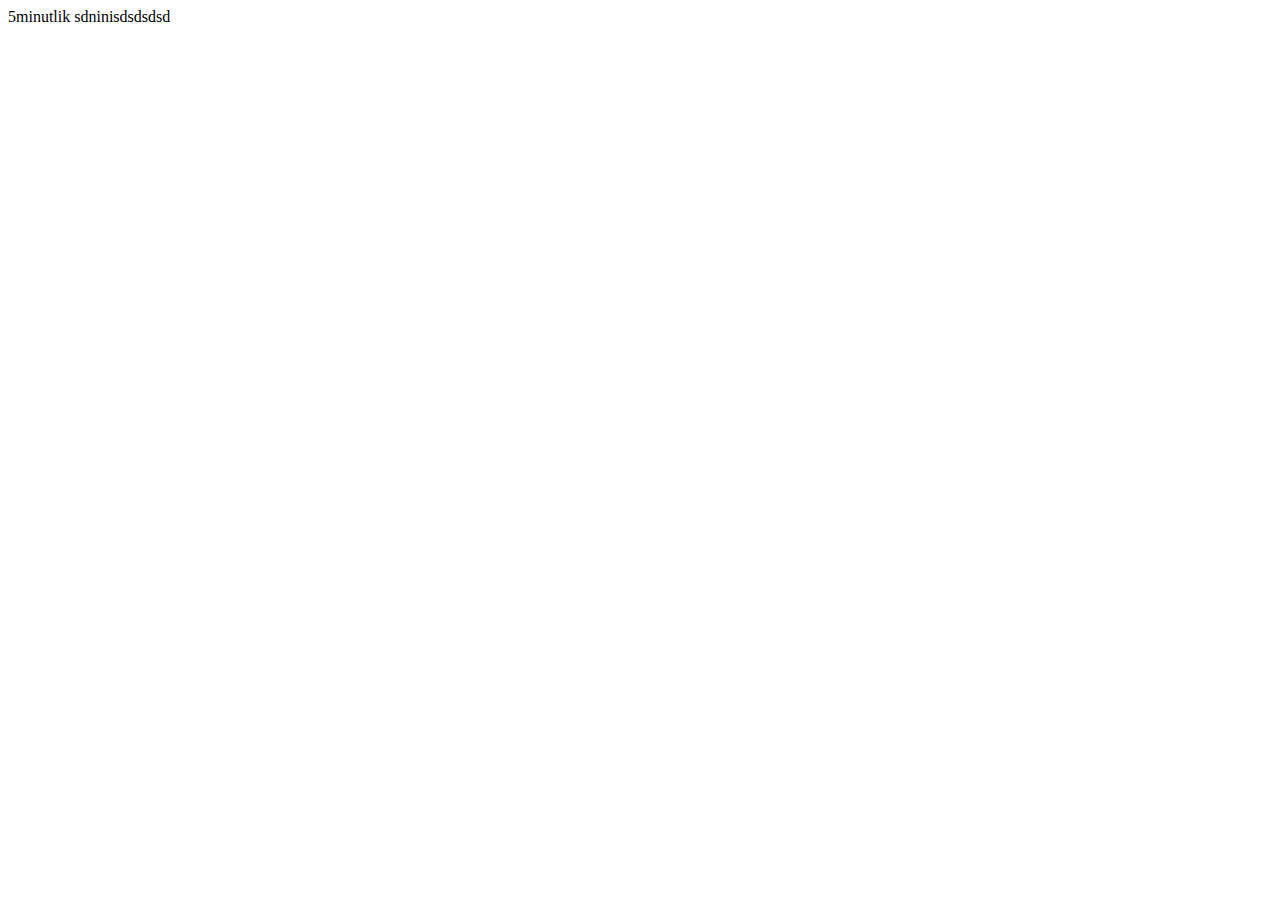
==== index.html @ 342463da "Add indexx sdsdsdsd" ====
<!DOCTYPE html>
<html lang="en">
<head>
    <meta charset="UTF-8">
    <meta name="viewport" content="width=device-width, initial-scale=1.0">
    <title>Document</title>
</head>
<body>
    5minutlik sdninisdsdsdsd
</body>
</html>
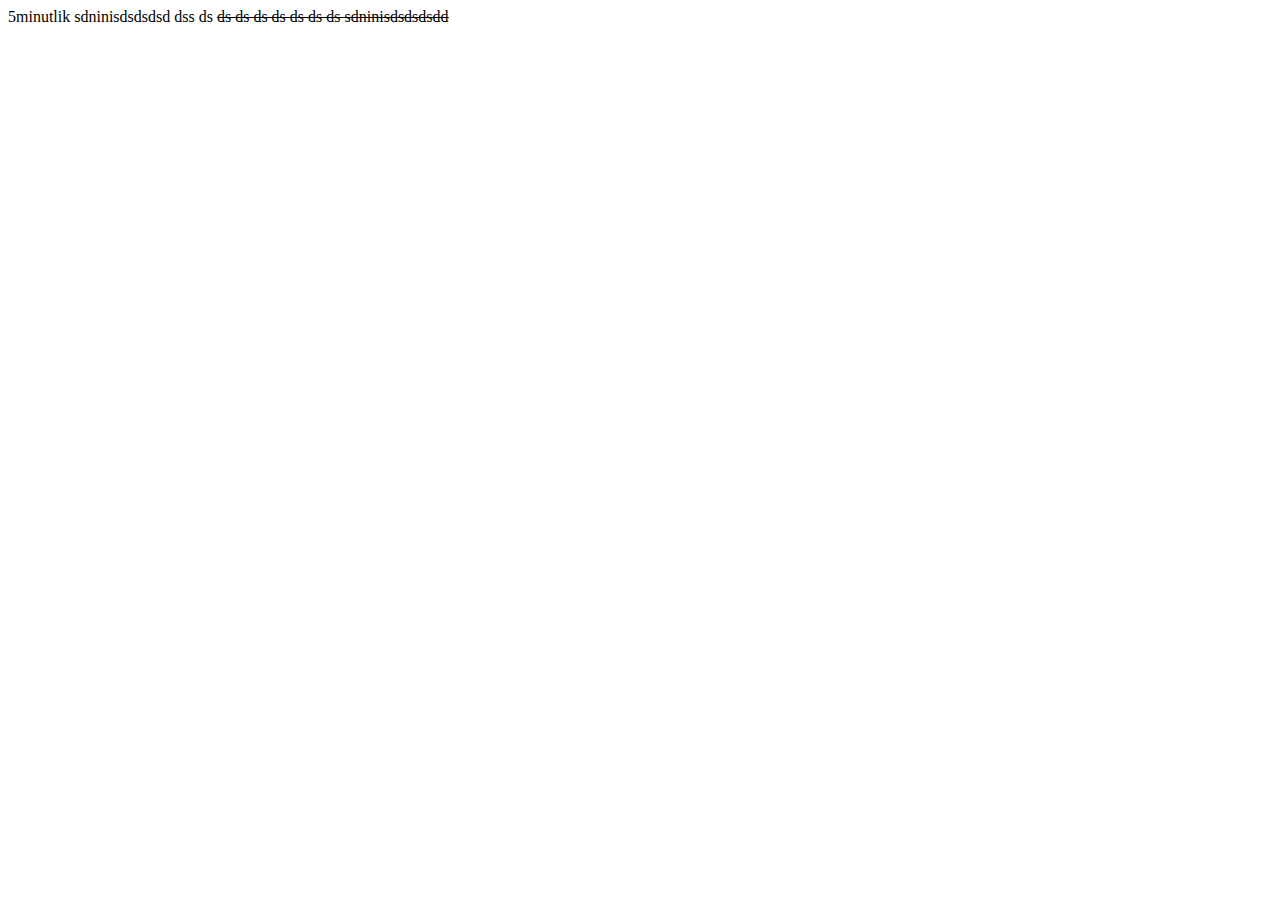
==== commit 63b99644: "Add" ====
--- a/index.html
+++ b/index.html
@@ -7,5 +7,21 @@
 </head>
 <body>
     5minutlik sdninisdsdsdsd
+
+    dss
+    ds
+    <datagrid>
+
+        <datagrid><s>ds
+            ds
+            ds
+            ds
+            ds
+            <datagrid><s>ds
+                ds
+                <datagrid>sdninisdsdsdsdd</datagrid>
+            </s></datagrid>
+        </s></datagrid>
+    </datagrid>
 </body>
 </html>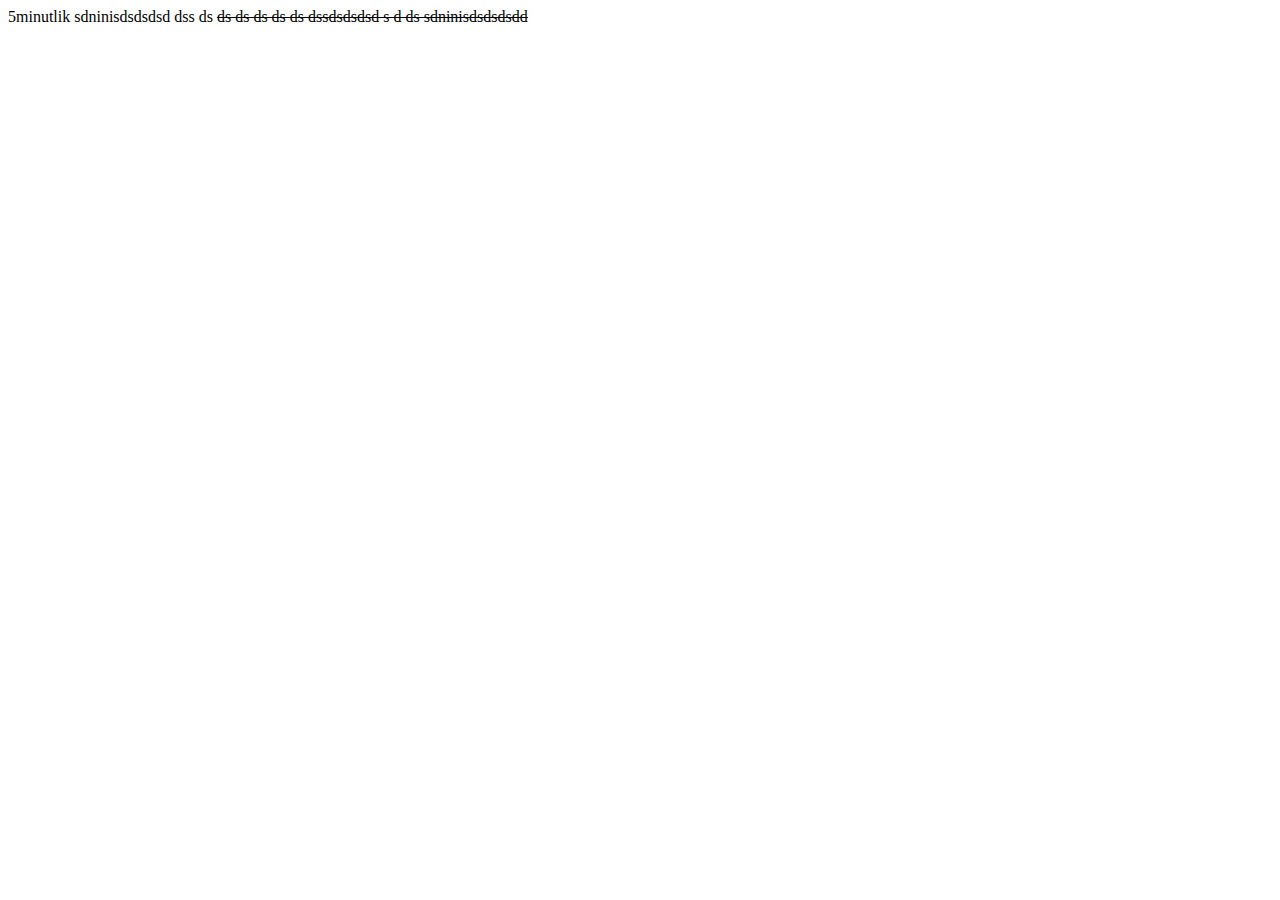
==== commit 73af252e: "add header" ====
--- a/index.html
+++ b/index.html
@@ -17,7 +17,10 @@
             ds
             ds
             ds
-            <datagrid><s>ds
+            <datagrid><s>dssdsdsdsd
+                <s><datagrid><datagrid><datagrid><s>s
+                    <datagrid>d</datagrid>
+                </s></datagrid></datagrid></datagrid></s>
                 ds
                 <datagrid>sdninisdsdsdsdd</datagrid>
             </s></datagrid>
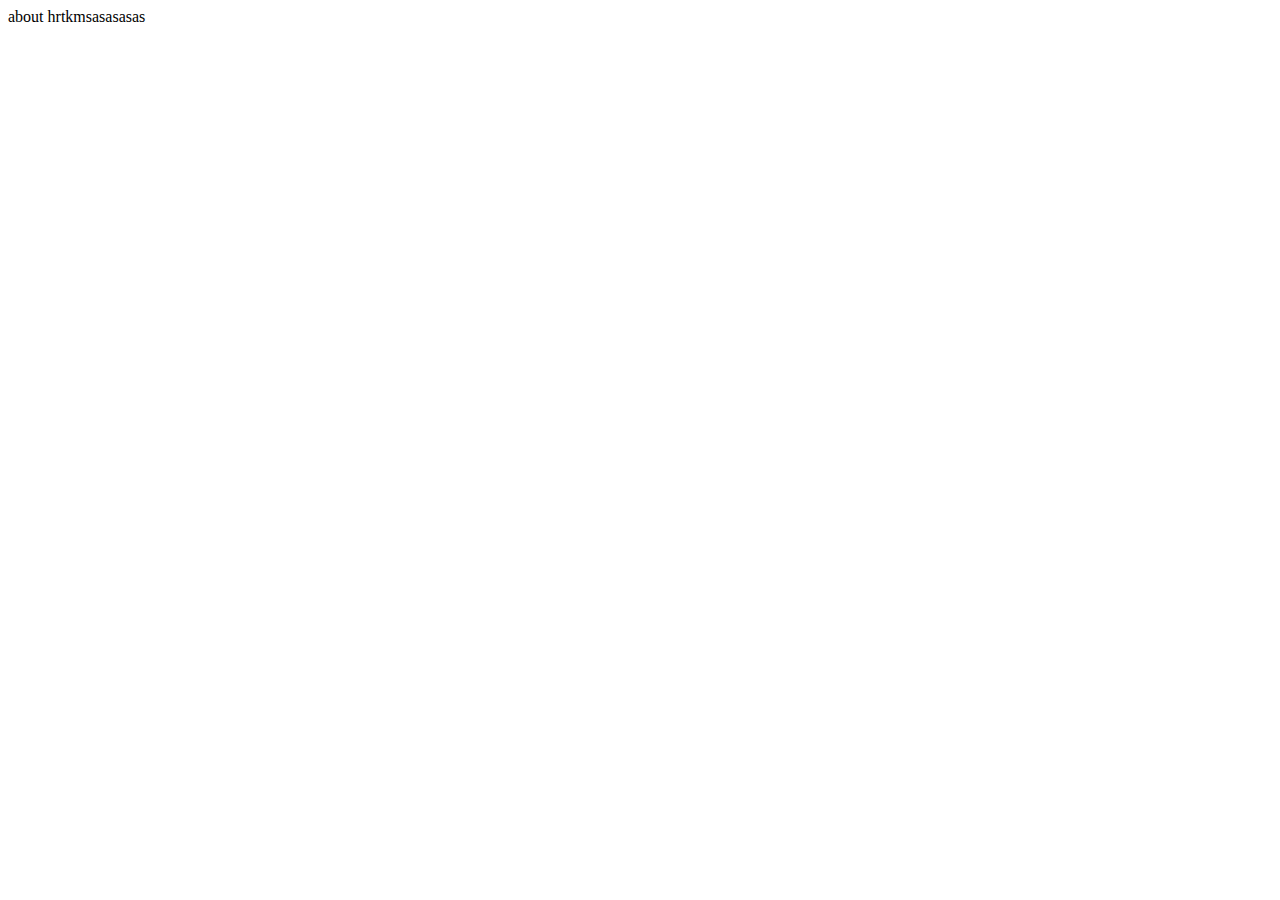
==== commit 3db4e845: "add header" ====
--- a/index.html
+++ b/index.html
@@ -6,25 +6,6 @@
     <title>Document</title>
 </head>
 <body>
-    5minutlik sdninisdsdsdsd
-
-    dss
-    ds
-    <datagrid>
-
-        <datagrid><s>ds
-            ds
-            ds
-            ds
-            ds
-            <datagrid><s>dssdsdsdsd
-                <s><datagrid><datagrid><datagrid><s>s
-                    <datagrid>d</datagrid>
-                </s></datagrid></datagrid></datagrid></s>
-                ds
-                <datagrid>sdninisdsdsdsdd</datagrid>
-            </s></datagrid>
-        </s></datagrid>
-    </datagrid>
+    about hrtkmsasasasas
 </body>
 </html>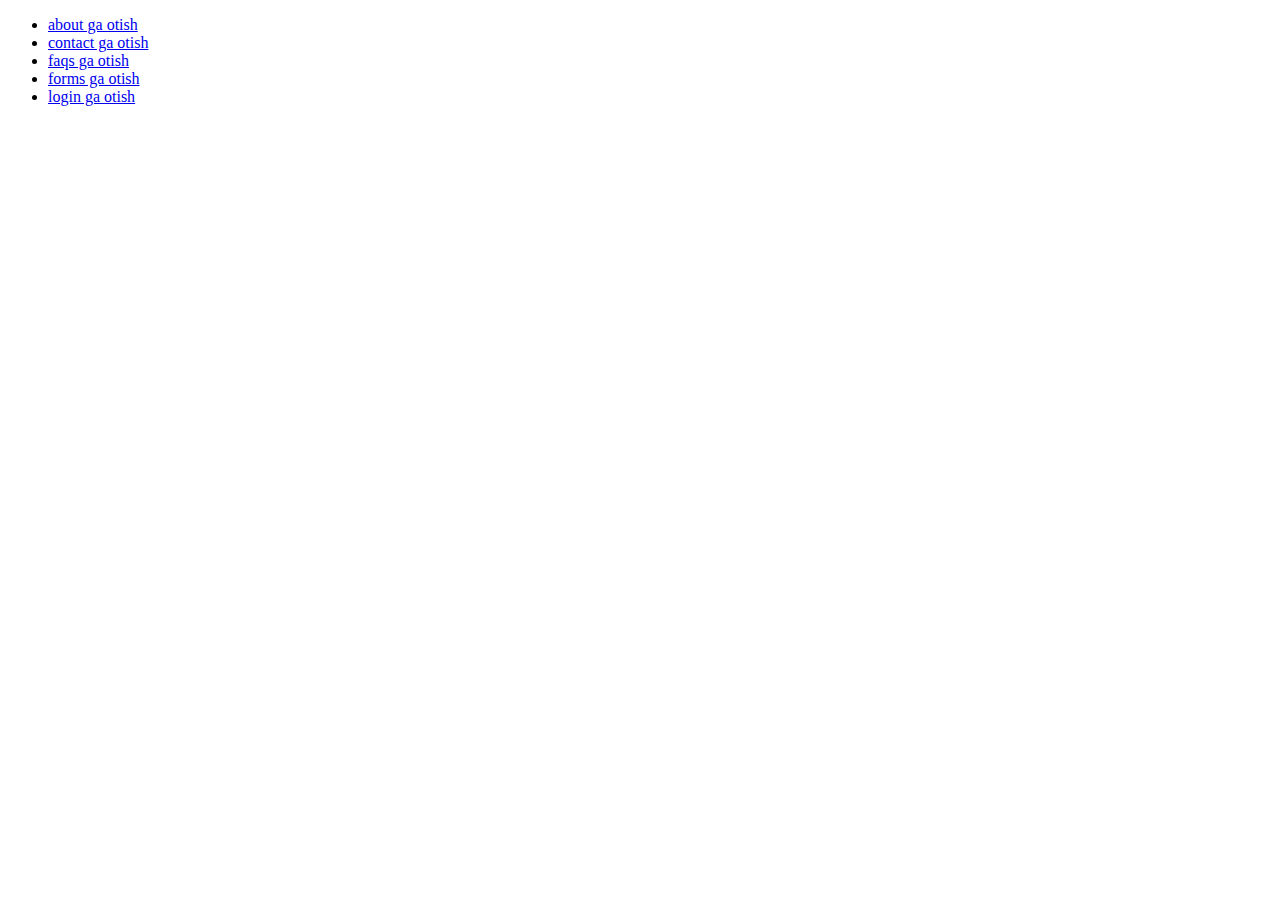
==== commit 33f052c4: "add" ====
--- a/index.html
+++ b/index.html
@@ -6,6 +6,32 @@
     <title>Document</title>
 </head>
 <body>
-    about hrtkmsasasasas
+    <ul>
+        <li>
+            <a href="/about.html">
+                about ga otish
+            </a>
+        </li>
+        <li>
+            <a href="/contact.html">
+                contact ga otish
+            </a>
+        </li>
+        <li>
+            <a href="/faqs.html">
+                faqs ga otish
+            </a>
+        </li>
+        <li>
+            <a href="/forms.html">
+                forms ga otish
+            </a>
+        </li>
+        <li>
+            <a href="/login.html">
+                login ga otish
+            </a>
+        </li>
+    </ul>
 </body>
 </html>